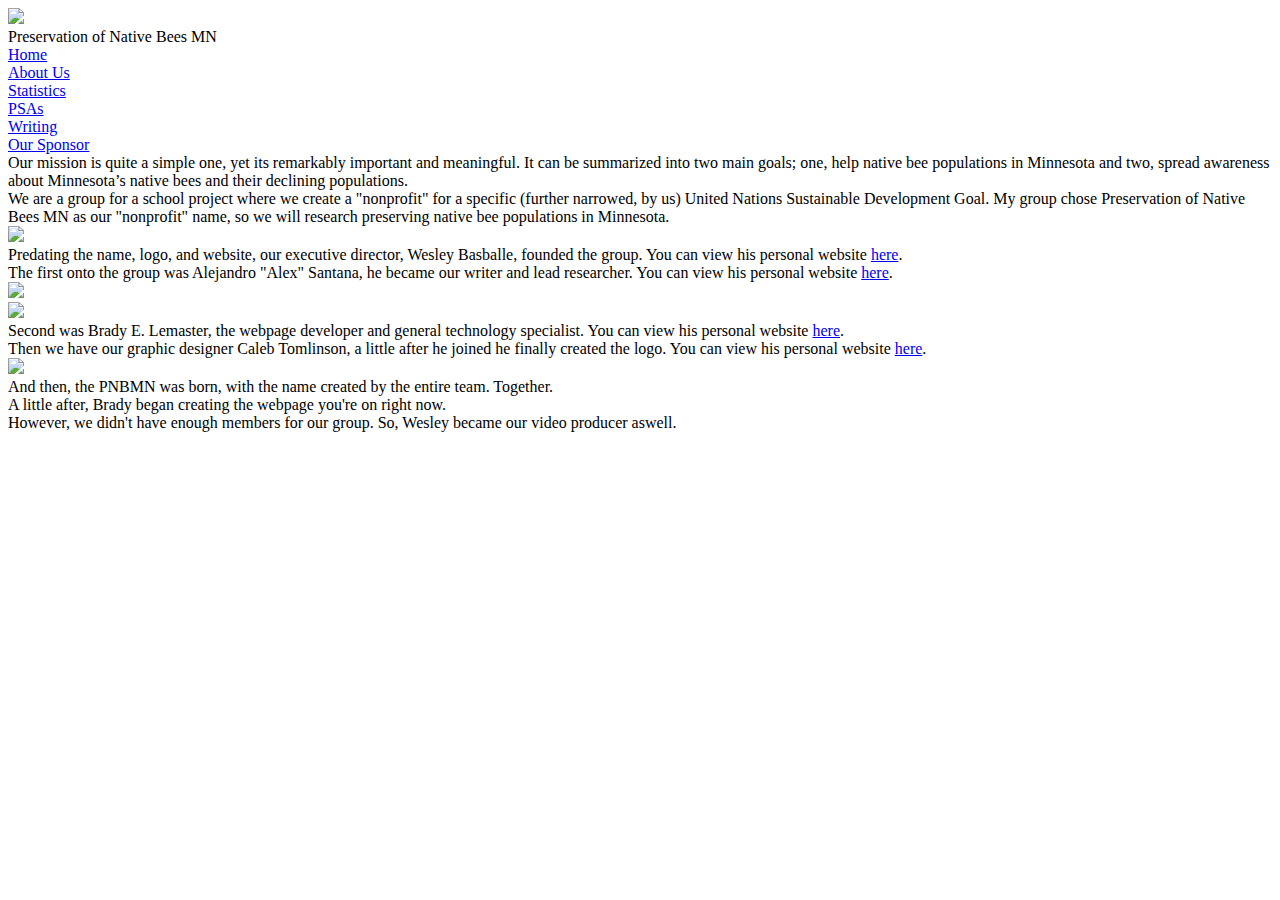
==== about.html @ 1ba5972c "Update about.html" ====
<!DOCTYPE HTML>
<html lang="en">
  <head>
    <meta charset="utf-8" name="viewport" content="width=device-width, initial-scale=1">   
    <title>
      PNBMN
    </title>
    <script src="https://unpkg.com/petite-vue@0.2.2/dist/petite-vue.iife.js" defer init></script>
    <script src="https://cdn.tailwindcss.com"></script>
  </head>
  <body class="bg-indigo-200"> 
    <div class="fixed bg-indigo-400 box-content h-max w-full rounded-b-2xl block z-50">
      <div class="relative p-1 bg-indigo-500 box-content h-max w-max text-indigo-200 rounded-xl mr-2 my-2 inline-block float-right">
        <img class="w-10 h-10" src="./assets/logo.PNG"</img>
      </div>
      <div class="relative p-3 bg-indigo-500 box-content h-max w-max text-indigo-200 rounded-xl mr-2 my-2 inline-block float-right">
        Preservation of Native Bees MN
      </div>
      <div class="relative p-3 bg-indigo-500 box-content h-max w-max text-indigo-200 rounded-xl ml-2 my-2 inline-block float-left">
        <a href="./">
          Home
        </a>
      </div>
      <div class="relative p-3 bg-indigo-500 box-content h-max w-max text-indigo-200 rounded-xl ml-2 my-2 inline-block float-left">
        <a href="./about">
          About Us
        </a>
      </div>
      <div class="relative p-3 bg-indigo-500 box-content h-max w-max text-indigo-200 rounded-xl ml-2 my-2 inline-block float-left">
        <a href="./stats">
          Statistics
        </a>
      </div>
      <div class="relative p-3 bg-indigo-500 box-content h-max w-max text-indigo-200 rounded-xl ml-2 my-2 inline-block float-left">
        <a href="./psa">
          PSAs
        </a>
      </div>
      <div class="relative p-3 bg-indigo-500 box-content h-max w-max text-indigo-200 rounded-xl ml-2 my-2 inline-block float-left">
        <a href="./writing">
          Writing
        </a>
      </div>
      <div class="relative p-3 bg-indigo-500 box-content h-max w-max text-indigo-200 rounded-xl ml-2 my-2 inline-block float-left">
        <a href="./sponsor">
          Our Sponsor
        </a>
      </div>
    </div>
    <div class="grid grid-cols-1 gap-4 mx-4 mb-4">
      <div class="relative p-8"></div>
      <div class="relative bg-indigo-400 block rounded-2xl">
        <div class="relative bg-indigo-500 text-indigo-200 p-3 block rounded-xl m-2 text-center">
          Our mission is quite a simple one, yet its remarkably important and meaningful. It can be summarized into two main goals; one, help native bee populations in Minnesota and two, spread awareness about Minnesota’s native bees and their declining populations.
        </div>
      </div>
      <div class="relative bg-indigo-400 block rounded-2xl">
        <div class="relative bg-indigo-500 text-indigo-200 p-3 block rounded-xl m-2 text-center">
          We are a group for a school project where we create a "nonprofit" for a specific (further narrowed, by us) United Nations Sustainable Development Goal. My group chose Preservation of Native Bees MN as our "nonprofit" name, so we will research preserving native bee populations in Minnesota.
        </div>
      </div>
    </div>
    <div class="grid grid-cols-10 gap-4 mx-4 mb-4 flex justify-center place-content-center">
      <div class="relative bg-indigo-400 block rounded-2xl w-max h-max">
        <img src="./assets/wesley.jpg" class="w-[86px] h-[86px] inset-y-0 inset-x-0 rounded-2xl p-2"></img>            
      </div>
      <div class="relative bg-indigo-400 block rounded-2xl col-span-7">
        <div class="relative bg-indigo-500 text-indigo-200 p-3 block rounded-xl m-2 text-center">
          Predating the name, logo, and website, our executive director, Wesley Basballe, founded the group. You can view his personal website <a href="./members/wesley" class="underline">here</a>.
        </div>
      </div>
      <div class="relative bg-indigo-400 block rounded-2xl col-span-9">
        <div class="relative bg-indigo-500 text-indigo-200 p-3 block rounded-xl m-2 text-center">
          The first onto the group was Alejandro "Alex" Santana, he became our writer and lead researcher. You can view his personal website <a href="./members/alex" class="underline">here</a>.
        </div>
      </div>
      <div class="relative bg-indigo-400 block rounded-2xl w-max h-max">
        <img src="./assets/alex.jpg" class="w-[86px] h-[86px] inset-y-0 inset-x-0 rounded-2xl p-2"></img>            
      </div>
      <div class="relative bg-indigo-400 block rounded-2xl w-max h-max">
        <img src="./assets/brady.PNG" class="w-[86px] h-[86px] inset-y-0 inset-x-0 rounded-2xl p-2"></img>            
      </div>
      <div class="relative bg-indigo-400 block rounded-2xl col-span-9">
        <div class="relative bg-indigo-500 text-indigo-200 p-3 block rounded-xl m-2 text-center">
          Second was Brady E. Lemaster, the webpage developer and general technology specialist. You can view his personal website <a href="./members/brady" class="underline">here</a>.
        </div>
      </div>
      <div class="relative bg-indigo-400 block rounded-2xl col-span-9">
        <div class="relative bg-indigo-500 text-indigo-200 p-3 block rounded-xl m-2 text-center">
          Then we have our graphic designer Caleb Tomlinson, a little after he joined he finally created the logo. You can view his personal website <a href="./members/caleb" class="underline">here</a>.
        </div>
      </div>
      <div class="relative bg-indigo-400 block rounded-2xl w-max h-max">
        <img src="./assets/caleb.jpg" class="w-[86px] h-[86px] inset-y-0 inset-x-0 rounded-2xl p-2"></img>            
      </div>
    </div>
    <div class="grid grid-cols-1 gap-4 mx-4 mb-4">
      <div class="relative bg-indigo-400 block rounded-2xl">
        <div class="relative bg-indigo-500 text-indigo-200 p-3 block rounded-xl m-2 text-center">
          And then, the PNBMN was born, with the name created by the entire team. Together.
        </div>
      </div>
      <div class="relative bg-indigo-400 block rounded-2xl">
        <div class="relative bg-indigo-500 text-indigo-200 p-3 block rounded-xl m-2 text-center">
          A little after, Brady began creating the webpage you're on right now.
        </div>
      </div>
      <div class="relative bg-indigo-400 block rounded-2xl">
        <div class="relative bg-indigo-500 text-indigo-200 p-3 block rounded-xl m-2 text-center">
          However, we didn't have enough members for our group. So, Wesley became our video producer aswell.
        </div>
      </div>
    </div>
  </body> 
</html>
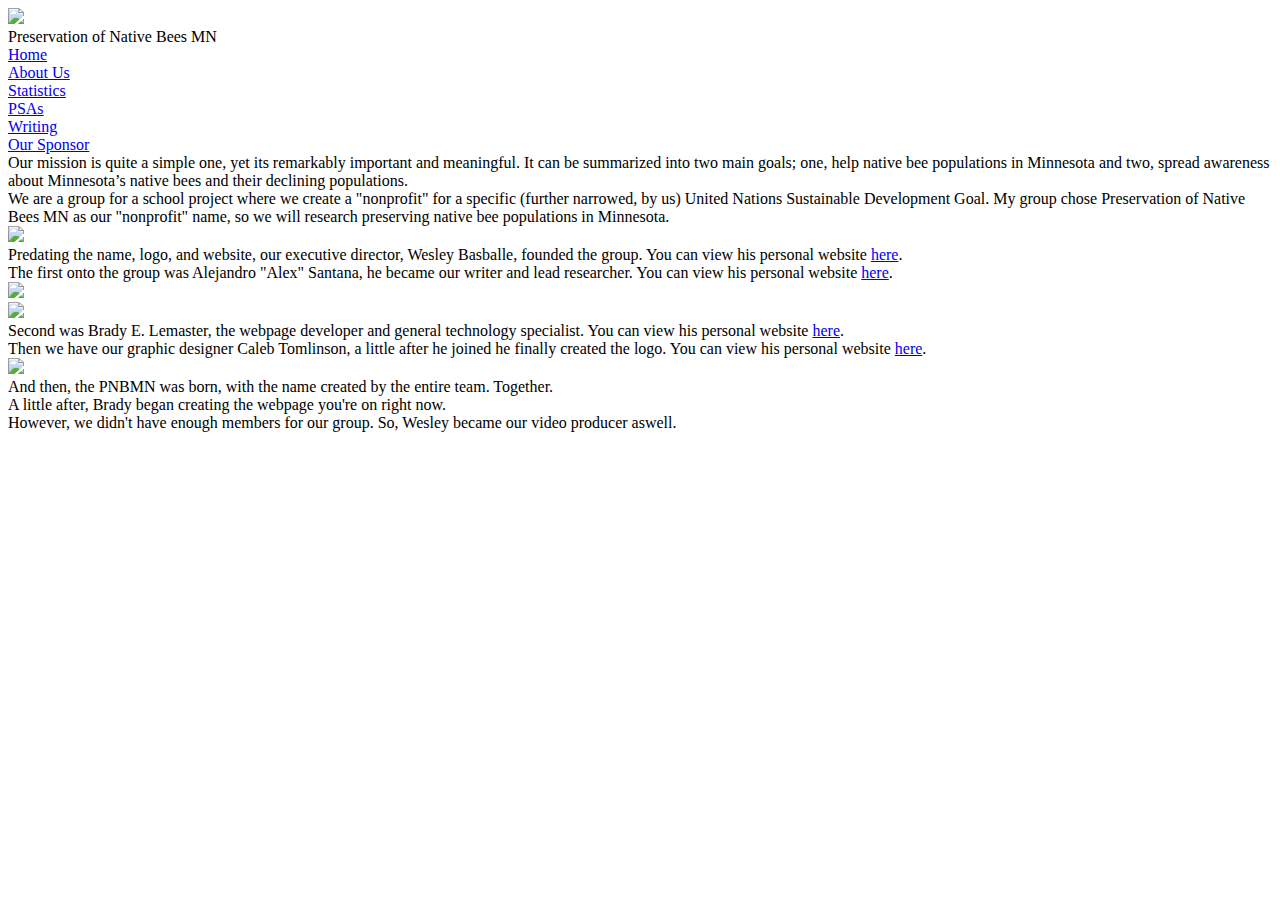
==== commit e148a663: "Update about.html" ====
--- a/about.html
+++ b/about.html
@@ -62,9 +62,9 @@
     </div>
     <div class="grid grid-cols-10 gap-4 mx-4 mb-4 flex justify-center place-content-center">
       <div class="relative bg-indigo-400 block rounded-2xl w-max h-max">
-        <img src="./assets/wesley.jpg" class="w-[86px] h-[86px] inset-y-0 inset-x-0 rounded-2xl p-2"></img>            
+        <img src="./assets/wesley.jpg" class="w-[88px] h-[88px] inset-y-0 inset-x-0 rounded-2xl p-2"></img>            
       </div>
-      <div class="relative bg-indigo-400 block rounded-2xl col-span-7">
+      <div class="relative bg-indigo-400 block rounded-2xl col-span-9">
         <div class="relative bg-indigo-500 text-indigo-200 p-3 block rounded-xl m-2 text-center">
           Predating the name, logo, and website, our executive director, Wesley Basballe, founded the group. You can view his personal website <a href="./members/wesley" class="underline">here</a>.
         </div>
@@ -75,10 +75,10 @@
         </div>
       </div>
       <div class="relative bg-indigo-400 block rounded-2xl w-max h-max">
-        <img src="./assets/alex.jpg" class="w-[86px] h-[86px] inset-y-0 inset-x-0 rounded-2xl p-2"></img>            
+        <img src="./assets/alex.jpg" class="w-[88px] h-[88px] inset-y-0 inset-x-0 rounded-2xl p-2"></img>            
       </div>
       <div class="relative bg-indigo-400 block rounded-2xl w-max h-max">
-        <img src="./assets/brady.PNG" class="w-[86px] h-[86px] inset-y-0 inset-x-0 rounded-2xl p-2"></img>            
+        <img src="./assets/brady.PNG" class="w-[88px] h-[88px] inset-y-0 inset-x-0 rounded-2xl p-2"></img>            
       </div>
       <div class="relative bg-indigo-400 block rounded-2xl col-span-9">
         <div class="relative bg-indigo-500 text-indigo-200 p-3 block rounded-xl m-2 text-center">
@@ -91,7 +91,7 @@
         </div>
       </div>
       <div class="relative bg-indigo-400 block rounded-2xl w-max h-max">
-        <img src="./assets/caleb.jpg" class="w-[86px] h-[86px] inset-y-0 inset-x-0 rounded-2xl p-2"></img>            
+        <img src="./assets/caleb.jpg" class="w-[88px] h-[88px] inset-y-0 inset-x-0 rounded-2xl p-2"></img>            
       </div>
     </div>
     <div class="grid grid-cols-1 gap-4 mx-4 mb-4">
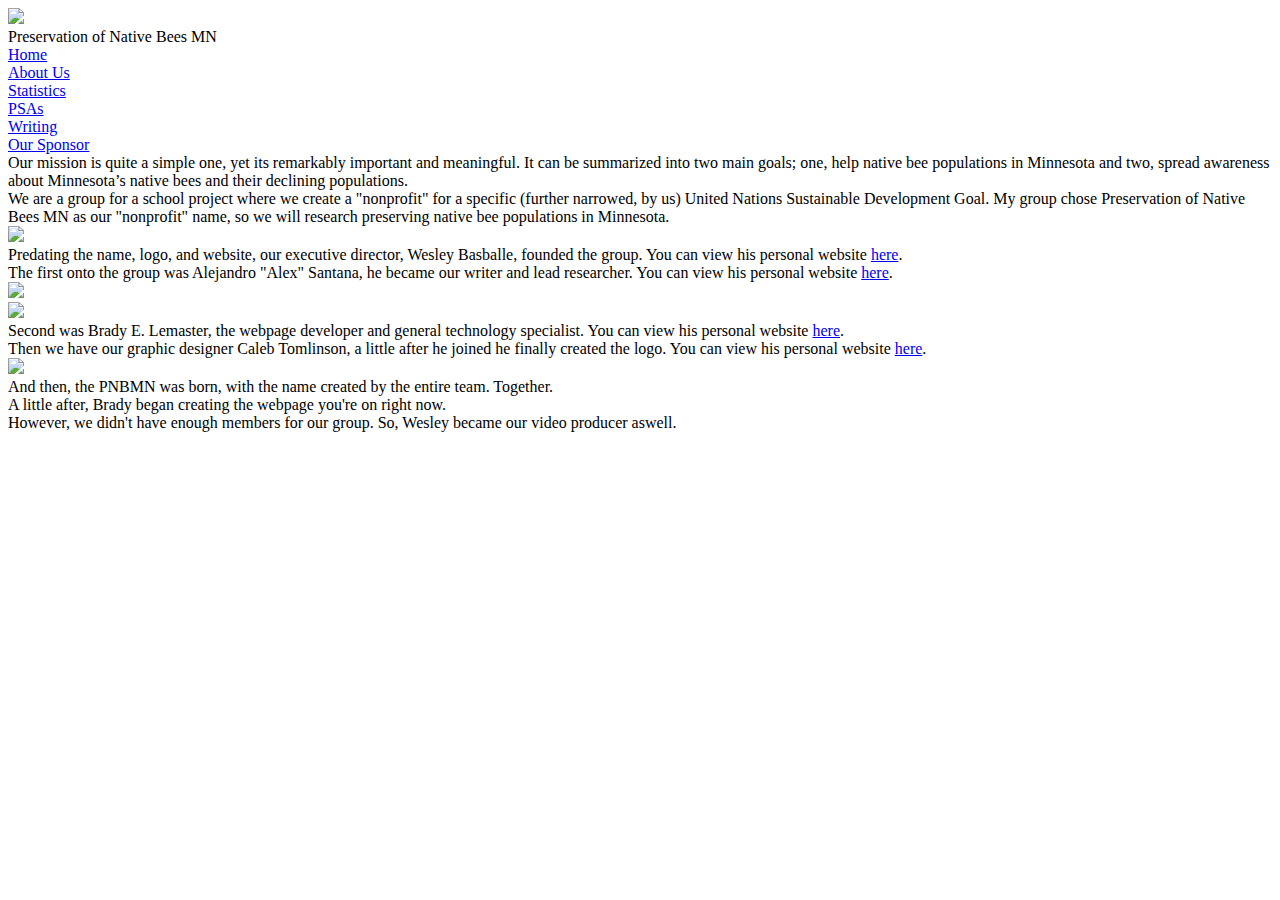
==== commit 55553477: "Update about.html" ====
--- a/about.html
+++ b/about.html
@@ -60,37 +60,37 @@
         </div>
       </div>
     </div>
-    <div class="grid grid-cols-10 gap-4 mx-4 mb-4 flex justify-center place-content-center">
-      <div class="relative bg-indigo-400 block rounded-2xl w-max h-max">
+    <div class="grid grid-cols-12 gap-4 mx-4 mb-4 flex justify-center place-content-center">
+      <div class="relative bg-indigo-400 block rounded-2xl w-max h-max col-span-2">
         <img src="./assets/wesley.jpg" class="w-[88px] h-[88px] inset-y-0 inset-x-0 rounded-2xl p-2"></img>            
       </div>
-      <div class="relative bg-indigo-400 block rounded-2xl col-span-9">
+      <div class="relative bg-indigo-400 block rounded-2xl col-span-10">
         <div class="relative bg-indigo-500 text-indigo-200 p-3 block rounded-xl m-2 text-center">
           Predating the name, logo, and website, our executive director, Wesley Basballe, founded the group. You can view his personal website <a href="./members/wesley" class="underline">here</a>.
         </div>
       </div>
-      <div class="relative bg-indigo-400 block rounded-2xl col-span-9">
+      <div class="relative bg-indigo-400 block rounded-2xl col-span-10">
         <div class="relative bg-indigo-500 text-indigo-200 p-3 block rounded-xl m-2 text-center">
           The first onto the group was Alejandro "Alex" Santana, he became our writer and lead researcher. You can view his personal website <a href="./members/alex" class="underline">here</a>.
         </div>
       </div>
-      <div class="relative bg-indigo-400 block rounded-2xl w-max h-max">
+      <div class="relative bg-indigo-400 block rounded-2xl w-max h-max col-span-2">
         <img src="./assets/alex.jpg" class="w-[88px] h-[88px] inset-y-0 inset-x-0 rounded-2xl p-2"></img>            
       </div>
-      <div class="relative bg-indigo-400 block rounded-2xl w-max h-max">
+      <div class="relative bg-indigo-400 block rounded-2xl w-max h-max col-span-2">
         <img src="./assets/brady.PNG" class="w-[88px] h-[88px] inset-y-0 inset-x-0 rounded-2xl p-2"></img>            
       </div>
-      <div class="relative bg-indigo-400 block rounded-2xl col-span-9">
+      <div class="relative bg-indigo-400 block rounded-2xl col-span-10">
         <div class="relative bg-indigo-500 text-indigo-200 p-3 block rounded-xl m-2 text-center">
           Second was Brady E. Lemaster, the webpage developer and general technology specialist. You can view his personal website <a href="./members/brady" class="underline">here</a>.
         </div>
       </div>
-      <div class="relative bg-indigo-400 block rounded-2xl col-span-9">
+      <div class="relative bg-indigo-400 block rounded-2xl col-span-10">
         <div class="relative bg-indigo-500 text-indigo-200 p-3 block rounded-xl m-2 text-center">
           Then we have our graphic designer Caleb Tomlinson, a little after he joined he finally created the logo. You can view his personal website <a href="./members/caleb" class="underline">here</a>.
         </div>
       </div>
-      <div class="relative bg-indigo-400 block rounded-2xl w-max h-max">
+      <div class="relative bg-indigo-400 block rounded-2xl w-max h-max col-span-2">
         <img src="./assets/caleb.jpg" class="w-[88px] h-[88px] inset-y-0 inset-x-0 rounded-2xl p-2"></img>            
       </div>
     </div>
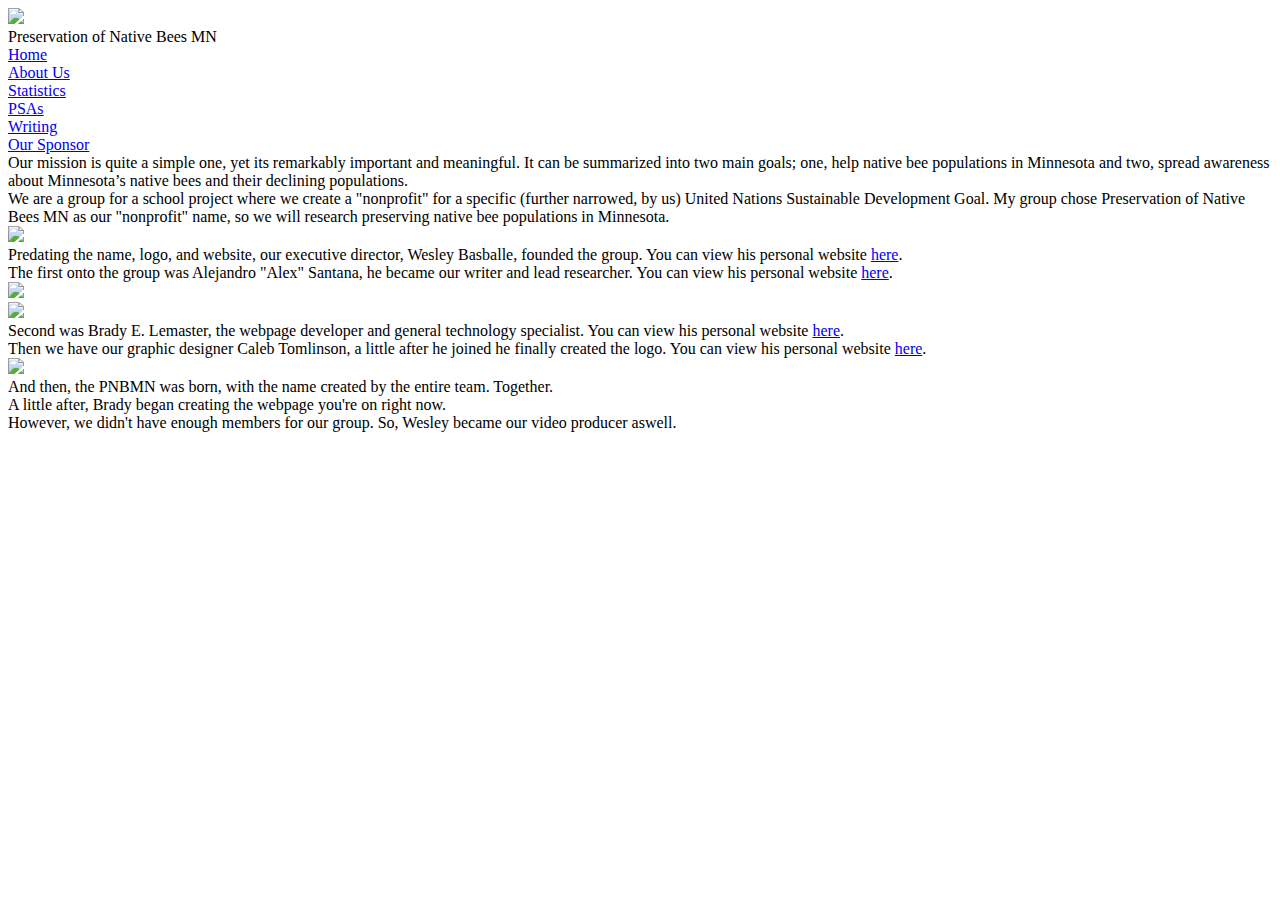
==== commit 90f24ef7: "Update about.html" ====
--- a/about.html
+++ b/about.html
@@ -60,16 +60,16 @@
         </div>
       </div>
     </div>
-    <div class="grid grid-cols-12 gap-4 mx-4 mb-4 flex justify-center place-content-center">
+    <div class="grid grid-cols-15 gap-4 mx-4 mb-4 flex justify-center place-content-center">
       <div class="relative bg-indigo-400 block rounded-2xl w-max h-max col-span-2">
         <img src="./assets/wesley.jpg" class="w-[88px] h-[88px] inset-y-0 inset-x-0 rounded-2xl p-2"></img>            
       </div>
-      <div class="relative bg-indigo-400 block rounded-2xl col-span-10">
+      <div class="relative bg-indigo-400 block rounded-2xl col-span-13">
         <div class="relative bg-indigo-500 text-indigo-200 p-3 block rounded-xl m-2 text-center">
           Predating the name, logo, and website, our executive director, Wesley Basballe, founded the group. You can view his personal website <a href="./members/wesley" class="underline">here</a>.
         </div>
       </div>
-      <div class="relative bg-indigo-400 block rounded-2xl col-span-10">
+      <div class="relative bg-indigo-400 block rounded-2xl col-span-13">
         <div class="relative bg-indigo-500 text-indigo-200 p-3 block rounded-xl m-2 text-center">
           The first onto the group was Alejandro "Alex" Santana, he became our writer and lead researcher. You can view his personal website <a href="./members/alex" class="underline">here</a>.
         </div>
@@ -80,12 +80,12 @@
       <div class="relative bg-indigo-400 block rounded-2xl w-max h-max col-span-2">
         <img src="./assets/brady.PNG" class="w-[88px] h-[88px] inset-y-0 inset-x-0 rounded-2xl p-2"></img>            
       </div>
-      <div class="relative bg-indigo-400 block rounded-2xl col-span-10">
+      <div class="relative bg-indigo-400 block rounded-2xl col-span-13">
         <div class="relative bg-indigo-500 text-indigo-200 p-3 block rounded-xl m-2 text-center">
           Second was Brady E. Lemaster, the webpage developer and general technology specialist. You can view his personal website <a href="./members/brady" class="underline">here</a>.
         </div>
       </div>
-      <div class="relative bg-indigo-400 block rounded-2xl col-span-10">
+      <div class="relative bg-indigo-400 block rounded-2xl col-span-13">
         <div class="relative bg-indigo-500 text-indigo-200 p-3 block rounded-xl m-2 text-center">
           Then we have our graphic designer Caleb Tomlinson, a little after he joined he finally created the logo. You can view his personal website <a href="./members/caleb" class="underline">here</a>.
         </div>
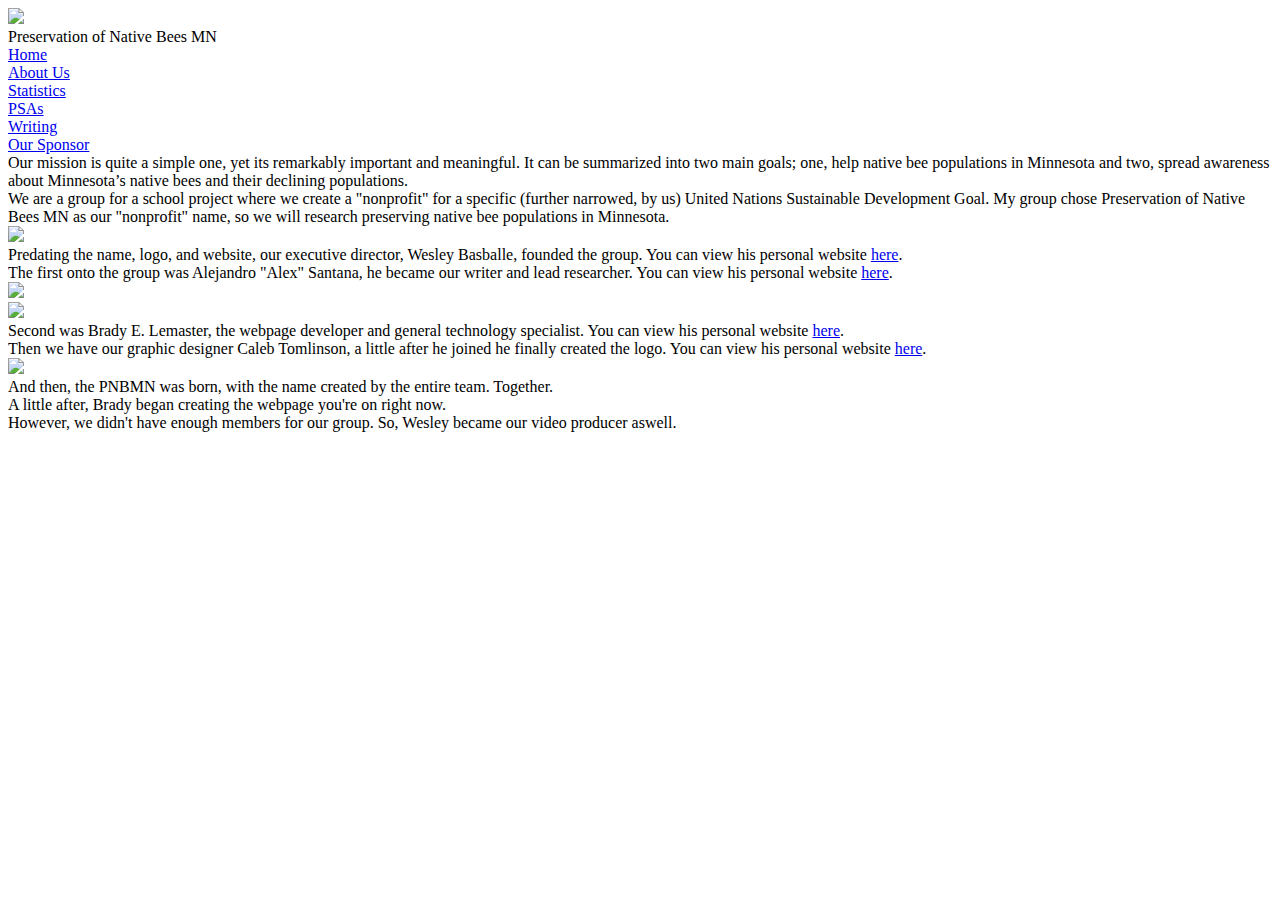
==== commit e85ab060: "Update about.html" ====
--- a/about.html
+++ b/about.html
@@ -60,38 +60,38 @@
         </div>
       </div>
     </div>
-    <div class="grid grid-cols-15 gap-4 mx-4 mb-4 flex justify-center place-content-center">
-      <div class="relative bg-indigo-400 block rounded-2xl w-max h-max col-span-2">
-        <img src="./assets/wesley.jpg" class="w-[88px] h-[88px] inset-y-0 inset-x-0 rounded-2xl p-2"></img>            
+    <div class="grid grid-cols-2 gap-4 mx-4 mb-4 flex">
+      <div class="bg-indigo-400 rounded-2xl w-max h-max inline">
+        <img src="./assets/wesley.jpg" class="w-[88px] h-[88px] rounded-2xl p-2"></img>            
       </div>
-      <div class="relative bg-indigo-400 block rounded-2xl col-span-13">
-        <div class="relative bg-indigo-500 text-indigo-200 p-3 block rounded-xl m-2 text-center">
+      <div class="bg-indigo-400 rounded-2xl inline">
+        <div class="bg-indigo-500 text-indigo-200 p-3 rounded-xl m-2 text-center grow h-[88px]">
           Predating the name, logo, and website, our executive director, Wesley Basballe, founded the group. You can view his personal website <a href="./members/wesley" class="underline">here</a>.
         </div>
       </div>
-      <div class="relative bg-indigo-400 block rounded-2xl col-span-13">
-        <div class="relative bg-indigo-500 text-indigo-200 p-3 block rounded-xl m-2 text-center">
+      <div class="bg-indigo-400 rounded-2xl inline">
+        <div class="bg-indigo-500 text-indigo-200 p-3 rounded-xl m-2 text-center grow h-[88px]">
           The first onto the group was Alejandro "Alex" Santana, he became our writer and lead researcher. You can view his personal website <a href="./members/alex" class="underline">here</a>.
         </div>
       </div>
-      <div class="relative bg-indigo-400 block rounded-2xl w-max h-max col-span-2">
-        <img src="./assets/alex.jpg" class="w-[88px] h-[88px] inset-y-0 inset-x-0 rounded-2xl p-2"></img>            
+      <div class="bg-indigo-400 rounded-2xl w-max h-max inline">
+        <img src="./assets/alex.jpg" class="w-[88px] h-[88px] rounded-2xl p-2"></img>            
       </div>
-      <div class="relative bg-indigo-400 block rounded-2xl w-max h-max col-span-2">
-        <img src="./assets/brady.PNG" class="w-[88px] h-[88px] inset-y-0 inset-x-0 rounded-2xl p-2"></img>            
+      <div class="bg-indigo-400 rounded-2xl w-max h-max inline">
+        <img src="./assets/brady.PNG" class="w-[88px] h-[88px] rounded-2xl p-2"></img>            
       </div>
-      <div class="relative bg-indigo-400 block rounded-2xl col-span-13">
-        <div class="relative bg-indigo-500 text-indigo-200 p-3 block rounded-xl m-2 text-center">
+      <div class="bg-indigo-400 rounded-2xl inline">
+        <div class="bg-indigo-500 text-indigo-200 p-3 rounded-xl m-2 text-center grow h-[88px]">
           Second was Brady E. Lemaster, the webpage developer and general technology specialist. You can view his personal website <a href="./members/brady" class="underline">here</a>.
         </div>
       </div>
-      <div class="relative bg-indigo-400 block rounded-2xl col-span-13">
-        <div class="relative bg-indigo-500 text-indigo-200 p-3 block rounded-xl m-2 text-center">
+      <div class="bg-indigo-400 rounded-2xl inline">
+        <div class="bg-indigo-500 text-indigo-200 p-3 rounded-xl m-2 text-center grow h-[88px]">
           Then we have our graphic designer Caleb Tomlinson, a little after he joined he finally created the logo. You can view his personal website <a href="./members/caleb" class="underline">here</a>.
         </div>
       </div>
-      <div class="relative bg-indigo-400 block rounded-2xl w-max h-max col-span-2">
-        <img src="./assets/caleb.jpg" class="w-[88px] h-[88px] inset-y-0 inset-x-0 rounded-2xl p-2"></img>            
+      <div class="bg-indigo-400 rounded-2xl w-max h-max inline">
+        <img src="./assets/caleb.jpg" class="w-[88px] h-[88px] rounded-2xl p-2"></img>            
       </div>
     </div>
     <div class="grid grid-cols-1 gap-4 mx-4 mb-4">
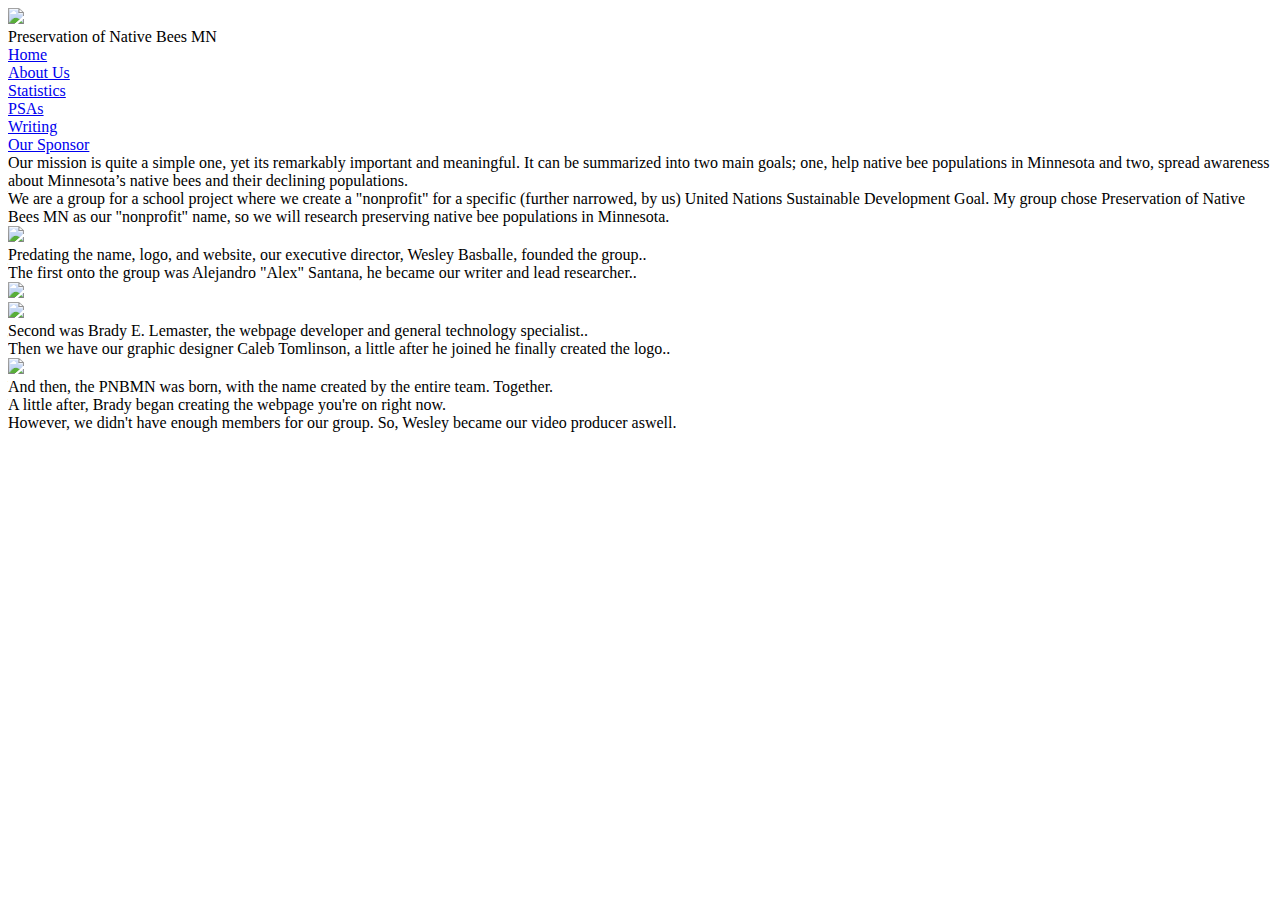
==== commit 97df0b0b: "Update about.html" ====
--- a/about.html
+++ b/about.html
@@ -60,38 +60,44 @@
         </div>
       </div>
     </div>
-    <div class="grid grid-cols-2 gap-4 mx-4 mb-4 flex">
-      <div class="bg-indigo-400 rounded-2xl w-max h-max inline">
-        <img src="./assets/wesley.jpg" class="w-[88px] h-[88px] rounded-2xl p-2"></img>            
+    <div class="mx-4 mb-4 flex block">
+      <div class="bg-indigo-400 rounded-2xl w-max h-max inline mr-4">
+        <img src="./assets/wesley.jpg" class="w-[88px] h-[88px] rounded-2xl p-2 min-h-[88px] max-h-[88px] min-w-[88px] max-2-[88px]"></img>            
       </div>
       <div class="bg-indigo-400 rounded-2xl inline">
-        <div class="bg-indigo-500 text-indigo-200 p-3 rounded-xl m-2 text-center grow h-[88px]">
-          Predating the name, logo, and website, our executive director, Wesley Basballe, founded the group. You can view his personal website <a href="./members/wesley" class="underline">here</a>.
+        <div class="bg-indigo-500 text-indigo-200 p-3 rounded-xl m-2 text-center grow">
+          Predating the name, logo, and website, our executive director, Wesley Basballe, founded the group.</a>.
         </div>
       </div>
-      <div class="bg-indigo-400 rounded-2xl inline">
-        <div class="bg-indigo-500 text-indigo-200 p-3 rounded-xl m-2 text-center grow h-[88px]">
-          The first onto the group was Alejandro "Alex" Santana, he became our writer and lead researcher. You can view his personal website <a href="./members/alex" class="underline">here</a>.
+    </div>
+    <div class="mx-4 mb-4 flex block">
+      <div class="bg-indigo-400 rounded-2xl inline mr-4">
+        <div class="bg-indigo-500 text-indigo-200 p-3 rounded-xl m-2 text-center grow">
+          The first onto the group was Alejandro "Alex" Santana, he became our writer and lead researcher.</a>.
         </div>
       </div>
       <div class="bg-indigo-400 rounded-2xl w-max h-max inline">
-        <img src="./assets/alex.jpg" class="w-[88px] h-[88px] rounded-2xl p-2"></img>            
+        <img src="./assets/alex.jpg" class="w-[88px] h-[88px] rounded-2xl p-2 min-h-[88px] max-h-[88px] min-w-[88px] max-2-[88px]"></img>            
       </div>
-      <div class="bg-indigo-400 rounded-2xl w-max h-max inline">
-        <img src="./assets/brady.PNG" class="w-[88px] h-[88px] rounded-2xl p-2"></img>            
+    </div>
+    <div class="mx-4 mb-4 flex block">
+      <div class="bg-indigo-400 rounded-2xl w-max h-max inline mr-4">
+        <img src="./assets/brady.PNG" class="w-[88px] h-[88px] rounded-2xl p-2 min-h-[88px] max-h-[88px] min-w-[88px] max-2-[88px]"></img>            
       </div>
       <div class="bg-indigo-400 rounded-2xl inline">
-        <div class="bg-indigo-500 text-indigo-200 p-3 rounded-xl m-2 text-center grow h-[88px]">
-          Second was Brady E. Lemaster, the webpage developer and general technology specialist. You can view his personal website <a href="./members/brady" class="underline">here</a>.
+        <div class="bg-indigo-500 text-indigo-200 p-3 rounded-xl m-2 text-center grow">
+          Second was Brady E. Lemaster, the webpage developer and general technology specialist.</a>.
         </div>
       </div>
-      <div class="bg-indigo-400 rounded-2xl inline">
-        <div class="bg-indigo-500 text-indigo-200 p-3 rounded-xl m-2 text-center grow h-[88px]">
-          Then we have our graphic designer Caleb Tomlinson, a little after he joined he finally created the logo. You can view his personal website <a href="./members/caleb" class="underline">here</a>.
+    </div>
+    <div class="mx-4 mb-4 flex block">
+      <div class="bg-indigo-400 rounded-2xl inline mr-4">
+        <div class="bg-indigo-500 text-indigo-200 p-3 rounded-xl m-2 text-center grow">
+          Then we have our graphic designer Caleb Tomlinson, a little after he joined he finally created the logo.</a>.
         </div>
       </div>
       <div class="bg-indigo-400 rounded-2xl w-max h-max inline">
-        <img src="./assets/caleb.jpg" class="w-[88px] h-[88px] rounded-2xl p-2"></img>            
+        <img src="./assets/caleb.jpg" class="w-[88px] h-[88px] rounded-2xl p-2 min-h-[88px] max-h-[88px] min-w-[88px] max-2-[88px]"></img>            
       </div>
     </div>
     <div class="grid grid-cols-1 gap-4 mx-4 mb-4">
